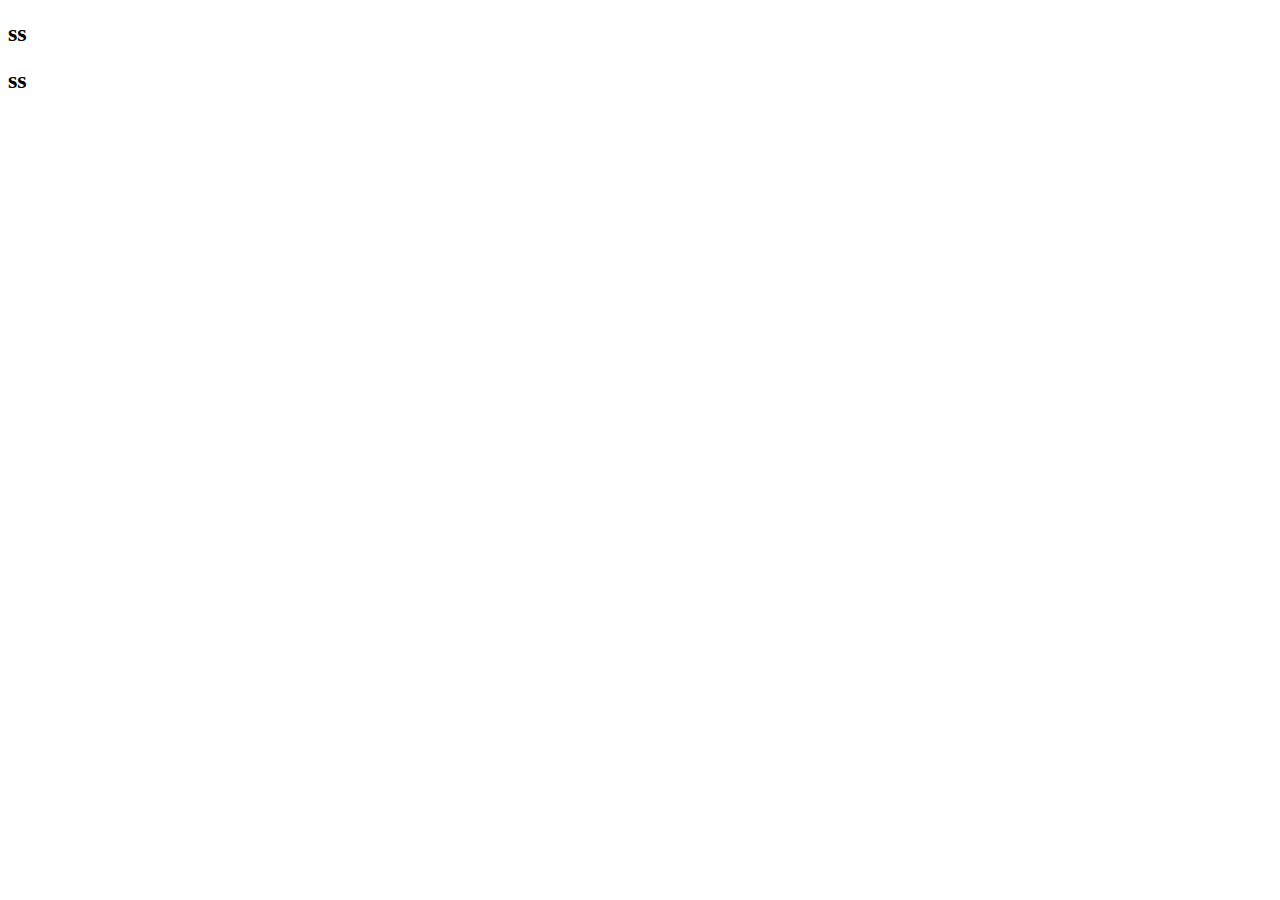
==== html/one-player.html @ 3fe61269 "separate htlm in index and one-player" ====
<!DOCTYPE html>
<html lang="en">

<head>
  <meta charset="UTF-8">
  <meta name="viewport" content="width=device-width, initial-scale=1.0">
  <meta http-equiv="X-UA-Compatible" content="ie=edge">
  <title>Brain burst</title>
  <link href="../css/bootstrap-3.3.7-dist/css/bootstrap.css" type="text/css" rel="stylesheet">
  <link href="../css/one-player.css" type="text/css" rel="stylesheet">
  <script src="../lib/jquery-3.1.1.min.js" text="text/javascript"></script>
  <script src="../lib/lodash.js" type="text/javascript"></script>
  <script src="../js/src/GameElements.js" type="text/javascript"></script>
  <script src="../js/src/Fixed.js" type="text/javascript"></script>
  <script src="../js/src/Movable.js" type="text/javascript"></script>
  <script src="../js/src/Grid.js" type="text/javascript"></script>
  <script src="../js/src/Board.js" type="text/javascript"></script>
  <script src="../js/src/Brain.js" type="text/javascript"></script>
  <script src="../js/src/Clock.js" type="text/javascript"></script>
  <script src="../js/src/Zombie.js" type="text/javascript"></script>
  <script src="../js/src/Trash.js" type="text/javascript"></script>
  <script src="../js/src/Brick.js" type="text/javascript"></script>
  <script src="../js/main.js" type="text/javascript"></script>
  <!--<script src="./js/main-probe.js" type="text/javascript"></script>-->
</head>

<body>
  <h2 id="x" class="center-block">ss</h2>
  <h2 id="y"class="center-block" >ss</h2>
  <div class="row">
    <div class="col-lg-12">
      <canvas id="one-player" class="center-block" width="400px" height="400px"></canvas>
    </div>
  </div>
</body>

</html>
---- css/one-player.css ----
body{
  width: 800px;
  height:600px;
}
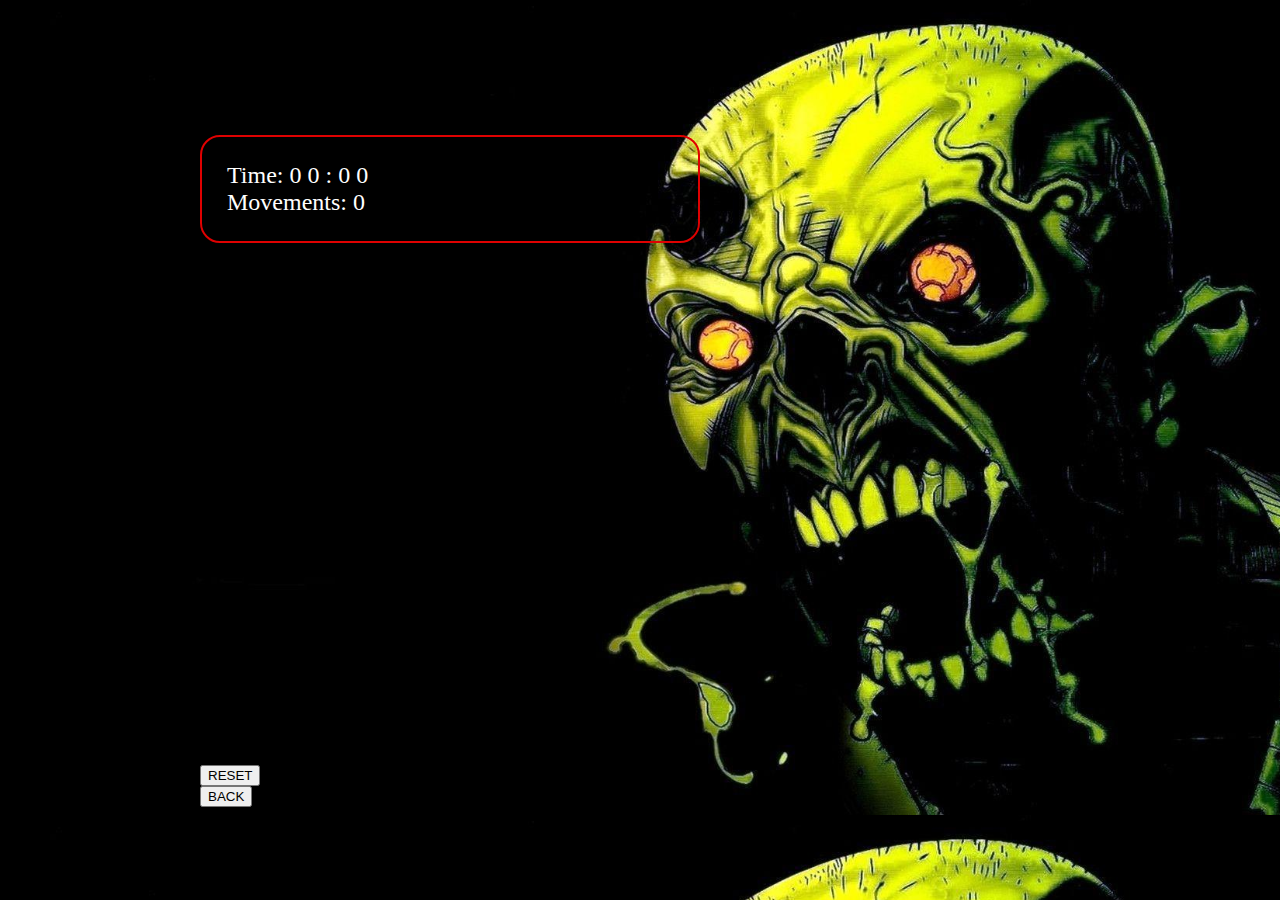
==== commit 1e395b5a: "Add player and clock class; show time and movements; setup one-player.html" ====
--- a/html/one-player.html
+++ b/html/one-player.html
@@ -20,17 +20,40 @@
   <script src="../js/src/Zombie.js" type="text/javascript"></script>
   <script src="../js/src/Trash.js" type="text/javascript"></script>
   <script src="../js/src/Brick.js" type="text/javascript"></script>
+  <script src="../js/src/Player.js" type="text/javascript"></script>
   <script src="../js/main.js" type="text/javascript"></script>
   <!--<script src="./js/main-probe.js" type="text/javascript"></script>-->
 </head>
 
 <body>
-  <h2 id="x" class="center-block">ss</h2>
-  <h2 id="y"class="center-block" >ss</h2>
-  <div class="row">
-    <div class="col-lg-12">
-      <canvas id="one-player" class="center-block" width="400px" height="400px"></canvas>
-    </div>
+  <div class="container-fluid">
+    <article class="float-left game">
+      <header class="row justify-content-md-center data border">
+        <section class="col-md-6 text-center number">
+          <span>Time:</span>
+          <span id="clock-minDec">0</span>
+          <span id="clock-minCen">0</span>
+          <span>:</span>
+          <span id="clock-secDec">0</span>
+          <span id="clock-secCen">0</span>
+        </section>
+        <section class="col-md-6 text-center number">
+          <span>Movements:</span>
+          <span id="movement">0</span>
+        </section>
+      </header>
+      <main>
+        <canvas class="rjustify-content-md-center" id="one-player" width="500px" height="500px"></canvas>
+      </main>
+      <footer class="row text-center">
+        <div class="col-md-6 ">
+          <button type="button" id="reset" class="btn btn-primary btn-lg">RESET</button>
+        </div>
+        <div class=- "col-md-6">
+          <button type="button" id="back" class="btn btn-primary btn-lg" >BACK</button>
+        </div>
+      </footer>
+    </article>
   </div>
 </body>
 
--- a/css/one-player.css
+++ b/css/one-player.css
@@ -1,4 +1,27 @@
-body{
-  width: 800px;
-  height:600px;
+body {
+  background-image: url('../media/img/index-background.jpg');
+  background-size: cover;
 }
+
+.game {
+  width: 500px;
+  margin-left: 15vw;
+  margin-top: 15vh;
+}
+
+.number {
+  color: #fff;
+  vertical-align: middle;
+  font-size: 1.5em;
+}
+
+.data {
+  padding: 5%;
+  margin-bottom: 2vh;
+}
+
+.border {
+  border: 2px solid #DF0101;
+  border-radius: 20px;
+}
+button{}
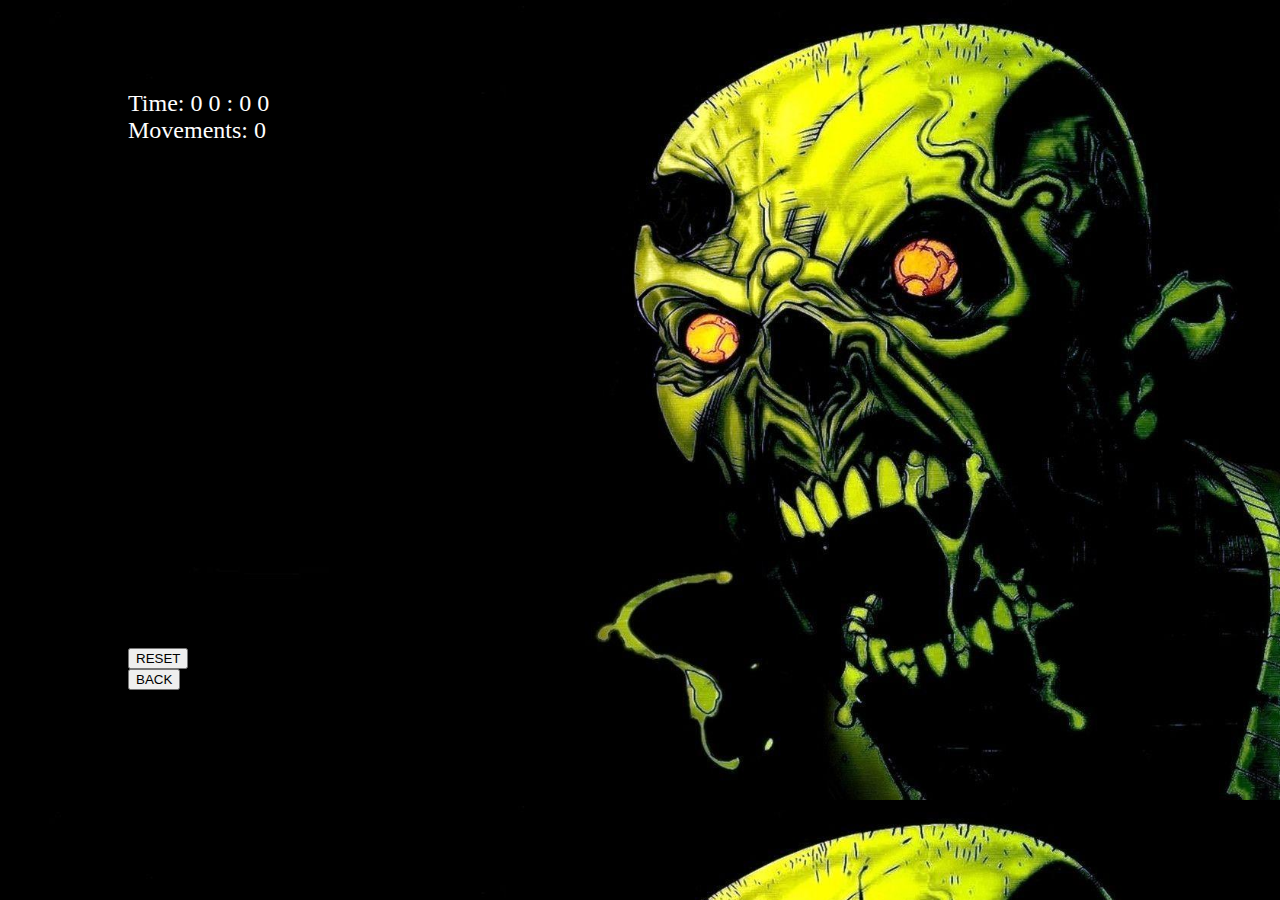
==== commit fcfb4c36: "No code remove in the interview. Add win pop up" ====
--- a/html/one-player.html
+++ b/html/one-player.html
@@ -5,7 +5,7 @@
   <meta charset="UTF-8">
   <meta name="viewport" content="width=device-width, initial-scale=1.0">
   <meta http-equiv="X-UA-Compatible" content="ie=edge">
-  <title>Brain burst</title>
+  <title>Brain Trash</title>
   <link href="../css/bootstrap-3.3.7-dist/css/bootstrap.css" type="text/css" rel="stylesheet">
   <link href="../css/one-player.css" type="text/css" rel="stylesheet">
   <script src="../lib/jquery-3.1.1.min.js" text="text/javascript"></script>
@@ -21,14 +21,14 @@
   <script src="../js/src/Trash.js" type="text/javascript"></script>
   <script src="../js/src/Brick.js" type="text/javascript"></script>
   <script src="../js/src/Player.js" type="text/javascript"></script>
+  <script src="../js/src/Game.js" type="text/javascript"></script>
   <script src="../js/main.js" type="text/javascript"></script>
-  <!--<script src="./js/main-probe.js" type="text/javascript"></script>-->
 </head>
 
 <body>
   <div class="container-fluid">
     <article class="float-left game">
-      <header class="row justify-content-md-center data border">
+      <header class="row justify-con class="win-image"tent-md-center data border">
         <section class="col-md-6 text-center number">
           <span>Time:</span>
           <span id="clock-minDec">0</span>
@@ -43,17 +43,18 @@
         </section>
       </header>
       <main>
-        <canvas class="rjustify-content-md-center" id="one-player" width="500px" height="500px"></canvas>
+        <canvas class="justify-content-md-center" id="one-player" width="500px" height="500px"></canvas>
       </main>
       <footer class="row text-center">
         <div class="col-md-6 ">
           <button type="button" id="reset" class="btn btn-primary btn-lg">RESET</button>
         </div>
-        <div class=- "col-md-6">
+        <div class= "col-md-6">
           <button type="button" id="back" class="btn btn-primary btn-lg" >BACK</button>
         </div>
       </footer>
     </article>
+    <article id="win" class="win-imgage"></article>
   </div>
 </body>
 
--- a/css/one-player.css
+++ b/css/one-player.css
@@ -1,12 +1,14 @@
 body {
+  margin:0;
+  padding:0;
   background-image: url('../media/img/index-background.jpg');
   background-size: cover;
 }
 
 .game {
   width: 500px;
-  margin-left: 15vw;
-  margin-top: 15vh;
+  margin-left: 10vw;
+  margin-top: 10vh;
 }
 
 .number {
@@ -24,4 +26,19 @@
   border: 2px solid #DF0101;
   border-radius: 20px;
 }
-button{}
+canvas {
+  opacity: 0.8;
+}
+#win{
+  position: absolute;
+  width: 630px;
+  height:500px;
+  top:14vh;
+  left:9vw;
+}
+.win-image{
+  background-image: url('../media/img/win2.jpg');
+  background-size: cover;
+  box-sizing: content-box;
+  z-index:1000;
+}
